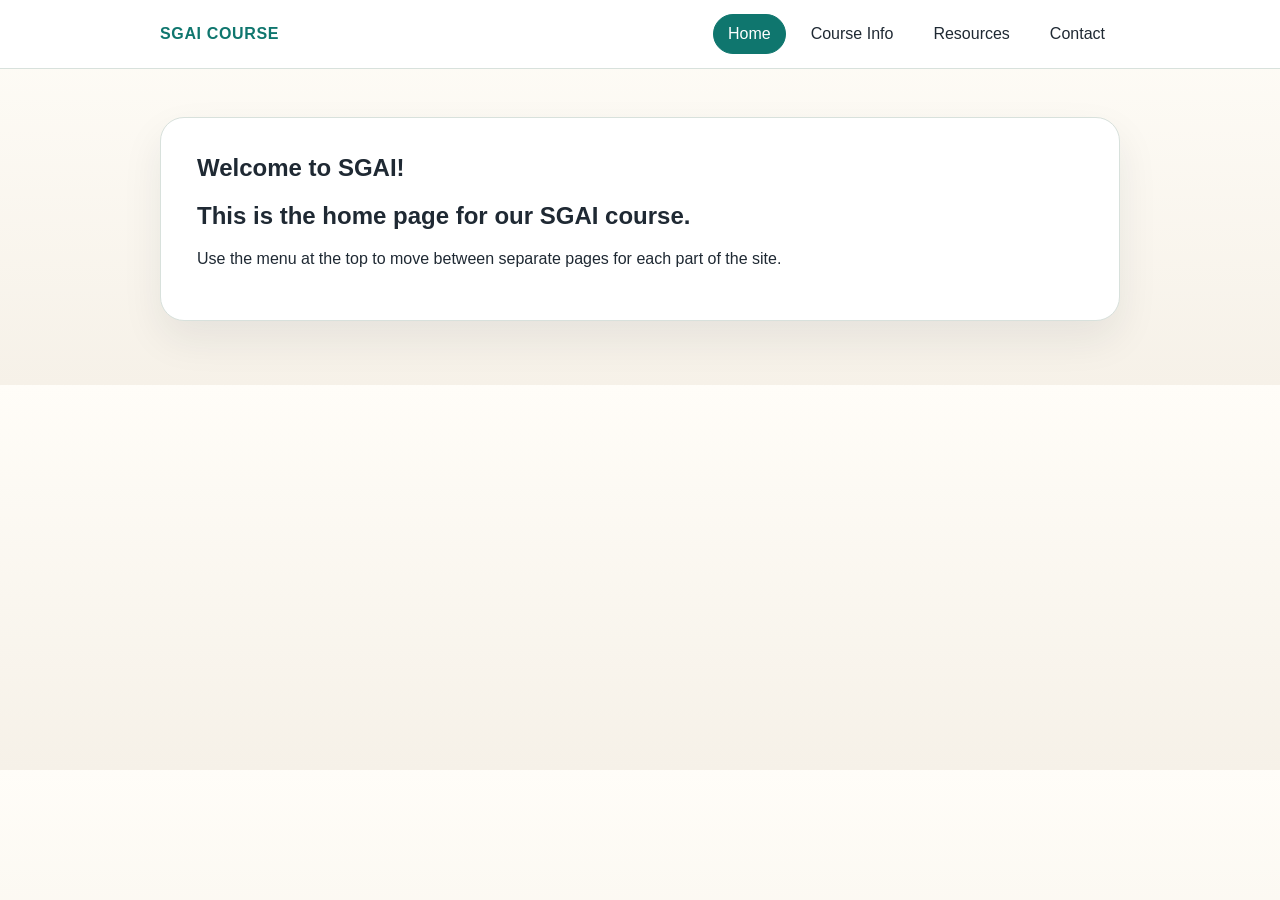
==== index.html @ f7eac02e "website framework" ====
<!DOCTYPE html>
<html lang="en">
<head>
    <meta charset="UTF-8">
    <meta name="viewport" content="width=device-width, initial-scale=1.0">
    <title>SGAI Course - Home</title>
    <link rel="stylesheet" href="style.css">
</head>
<body>
    <header>
        <nav class="top-nav" aria-label="Primary navigation">
            <a class="brand" href="index.html">SGAI Course</a>
            <ul class="menu">
                <li><a class="active" href="index.html">Home</a></li>
                <li><a href="course.html">Course Info</a></li>
                <li><a href="resources.html">Resources</a></li>
                <li><a href="contact.html">Contact</a></li>
            </ul>
        </nav>
    </header>

    <main>
        <section class="hero">
            <h1>Welcome to SGAI!</h1>
            <h2>This is the home page for our SGAI course.</h2>
            <p>Use the menu at the top to move between separate pages for each part of the site.</p>
        </section>
    </main>

</body>
</html>
---- style.css ----
:root {
    --bg: #f6f1e8;
    --panel: #ffffff;
    --text: #1f2933;
    --accent: #0f766e;
    --accent-hover: #115e59;
    --border: #d8e1dc;
}

* {
    box-sizing: border-box;
}

body {
    margin: 0;
    font-family: Arial, Helvetica, sans-serif;
    background: linear-gradient(180deg, #fffdf8 0%, var(--bg) 100%);
    color: var(--text);
}

header {
    position: sticky;
    top: 0;
    z-index: 10;
    background: rgba(255, 255, 255, 0.92);
    backdrop-filter: blur(10px);
    border-bottom: 1px solid var(--border);
}

.top-nav {
    max-width: 1000px;
    margin: 0 auto;
    padding: 14px 20px;
    display: flex;
    align-items: center;
    justify-content: space-between;
    gap: 16px;
}

.brand {
    font-weight: 700;
    letter-spacing: 0.04em;
    text-transform: uppercase;
    color: var(--accent);
    text-decoration: none;
    white-space: nowrap;
}

.menu {
    display: flex;
    flex-wrap: wrap;
    gap: 10px;
    margin: 0;
    padding: 0;
    list-style: none;
}

.menu a {
    display: inline-block;
    padding: 10px 14px;
    border-radius: 999px;
    text-decoration: none;
    color: var(--text);
    border: 1px solid transparent;
    transition: background-color 0.2s ease, color 0.2s ease, border-color 0.2s ease;
}

.menu a:hover,
.menu a:focus-visible,
.menu a.active {
    background: var(--accent);
    color: white;
    border-color: var(--accent);
    outline: none;
}

main {
    max-width: 1000px;
    margin: 0 auto;
    padding: 48px 20px 64px;
}

.hero,
section.page-section {
    background: var(--panel);
    border: 1px solid var(--border);
    border-radius: 24px;
    padding: 36px;
    box-shadow: 0 18px 40px rgba(31, 41, 51, 0.08);
}

section.page-section {
    margin-top: 28px;
    padding: 24px 28px;
    background: rgba(255, 255, 255, 0.72);
    border-radius: 20px;
}

h1,
h2,
h3,
p {
    margin-top: 0;
}

.section-title {
    color: var(--accent);
}

.page-link {
    display: inline-block;
    margin-top: 8px;
    color: var(--accent);
    text-decoration: none;
    font-weight: 700;
}

.page-link:hover,
.page-link:focus-visible {
    color: var(--accent-hover);
}
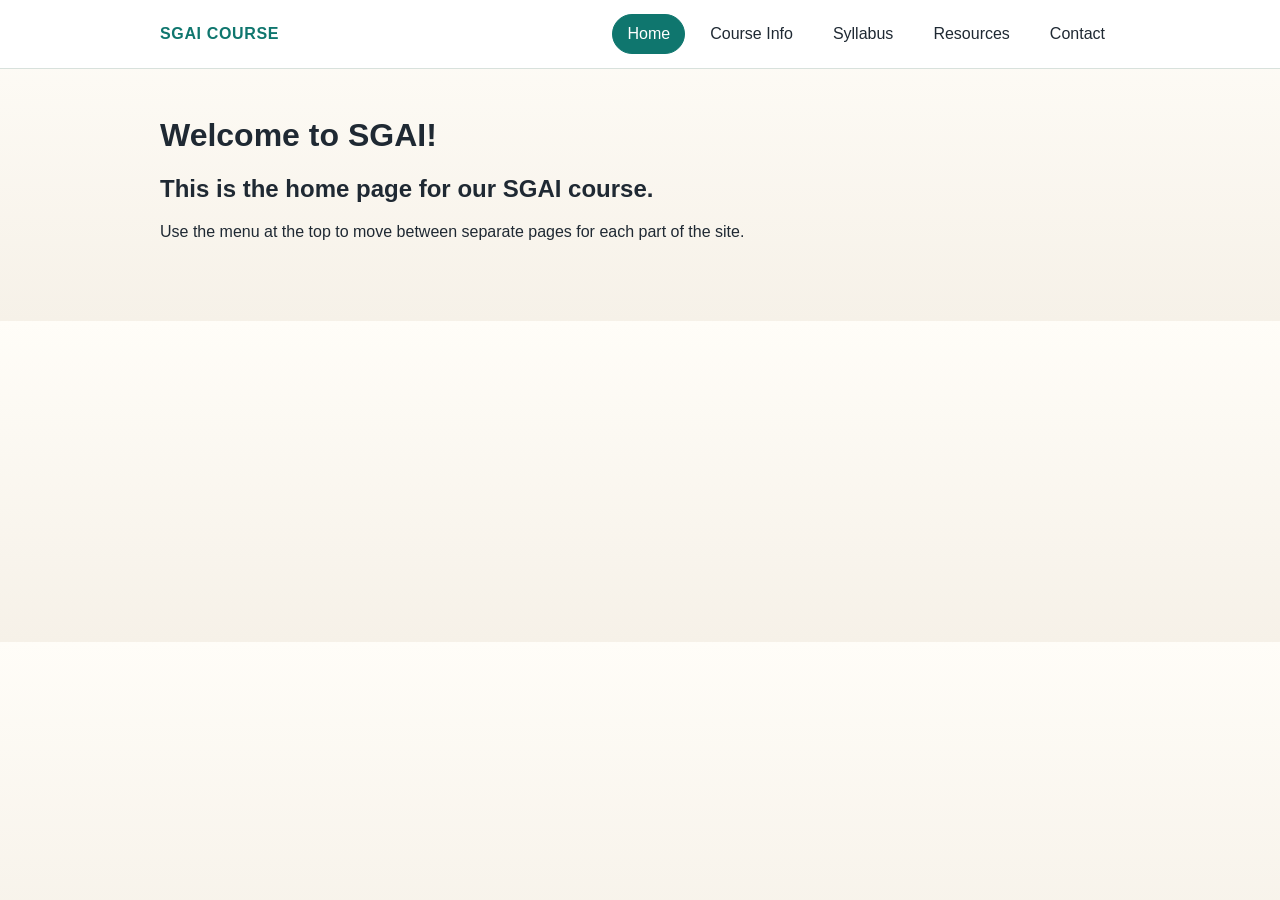
==== commit 2e227549: "more updates" ====
--- a/index.html
+++ b/index.html
@@ -4,7 +4,7 @@
     <meta charset="UTF-8">
     <meta name="viewport" content="width=device-width, initial-scale=1.0">
     <title>SGAI Course - Home</title>
-    <link rel="stylesheet" href="style.css">
+    <link rel="stylesheet" href="assets/css/style.css">
 </head>
 <body>
     <header>
@@ -12,19 +12,21 @@
             <a class="brand" href="index.html">SGAI Course</a>
             <ul class="menu">
                 <li><a class="active" href="index.html">Home</a></li>
-                <li><a href="course.html">Course Info</a></li>
-                <li><a href="resources.html">Resources</a></li>
-                <li><a href="contact.html">Contact</a></li>
+                <li><a href="pages/course.html">Course Info</a></li>
+                <li><a href="pages/syllabus.html">Syllabus</a></li>
+
+                <li><a href="pages/resources.html">Resources</a></li>
+                <li><a href="pages/contact.html">Contact</a></li>
             </ul>
         </nav>
     </header>
 
     <main>
-        <section class="hero">
+
             <h1>Welcome to SGAI!</h1>
             <h2>This is the home page for our SGAI course.</h2>
             <p>Use the menu at the top to move between separate pages for each part of the site.</p>
-        </section>
+
     </main>
 
 </body>
--- a/assets/css/style.css
+++ b/assets/css/style.css
@@ -0,0 +1,106 @@
+:root {
+    --bg: #f6f1e8;
+    --panel: #ffffff;
+    --text: #1f2933;
+    --accent: #0f766e;
+    --accent-hover: #115e59;
+    --border: #d8e1dc;
+}
+
+* {
+    box-sizing: border-box;
+}
+
+body {
+    margin: 0;
+    font-family: Arial, Helvetica, sans-serif;
+    background: linear-gradient(180deg, #fffdf8 0%, var(--bg) 100%);
+    color: var(--text);
+}
+
+header {
+    position: sticky;
+    top: 0;
+    z-index: 10;
+    background: rgba(255, 255, 255, 0.92);
+    backdrop-filter: blur(10px);
+    border-bottom: 1px solid var(--border);
+}
+
+.top-nav {
+    max-width: 1000px;
+    margin: 0 auto;
+    padding: 14px 20px;
+    display: flex;
+    align-items: center;
+    justify-content: space-between;
+    gap: 16px;
+}
+
+.brand {
+    font-weight: 700;
+    letter-spacing: 0.04em;
+    text-transform: uppercase;
+    color: var(--accent);
+    text-decoration: none;
+    white-space: nowrap;
+}
+
+.menu {
+    display: flex;
+    flex-wrap: wrap;
+    gap: 10px;
+    margin: 0;
+    padding: 0;
+    list-style: none;
+}
+
+.menu a {
+    display: inline-block;
+    padding: 10px 14px;
+    border-radius: 999px;
+    text-decoration: none;
+    color: var(--text);
+    border: 1px solid transparent;
+    transition: background-color 0.2s ease, color 0.2s ease, border-color 0.2s ease;
+}
+
+.menu a:hover,
+.menu a:focus-visible,
+.menu a.active {
+    background: var(--accent);
+    color: white;
+    border-color: var(--accent);
+    outline: none;
+}
+
+main {
+    max-width: 1000px;
+    margin: 0 auto;
+    padding: 48px 20px 64px;
+}
+
+
+h1,
+h2,
+h3,
+p {
+    margin-top: 0;
+}
+
+.section-title {
+    color: var(--accent);
+}
+
+.page-link {
+    display: inline-block;
+    margin-top: 8px;
+    color: var(--accent);
+    text-decoration: none;
+    font-weight: 700;
+}
+
+.page-link:hover,
+.page-link:focus-visible {
+    color: var(--accent-hover);
+}
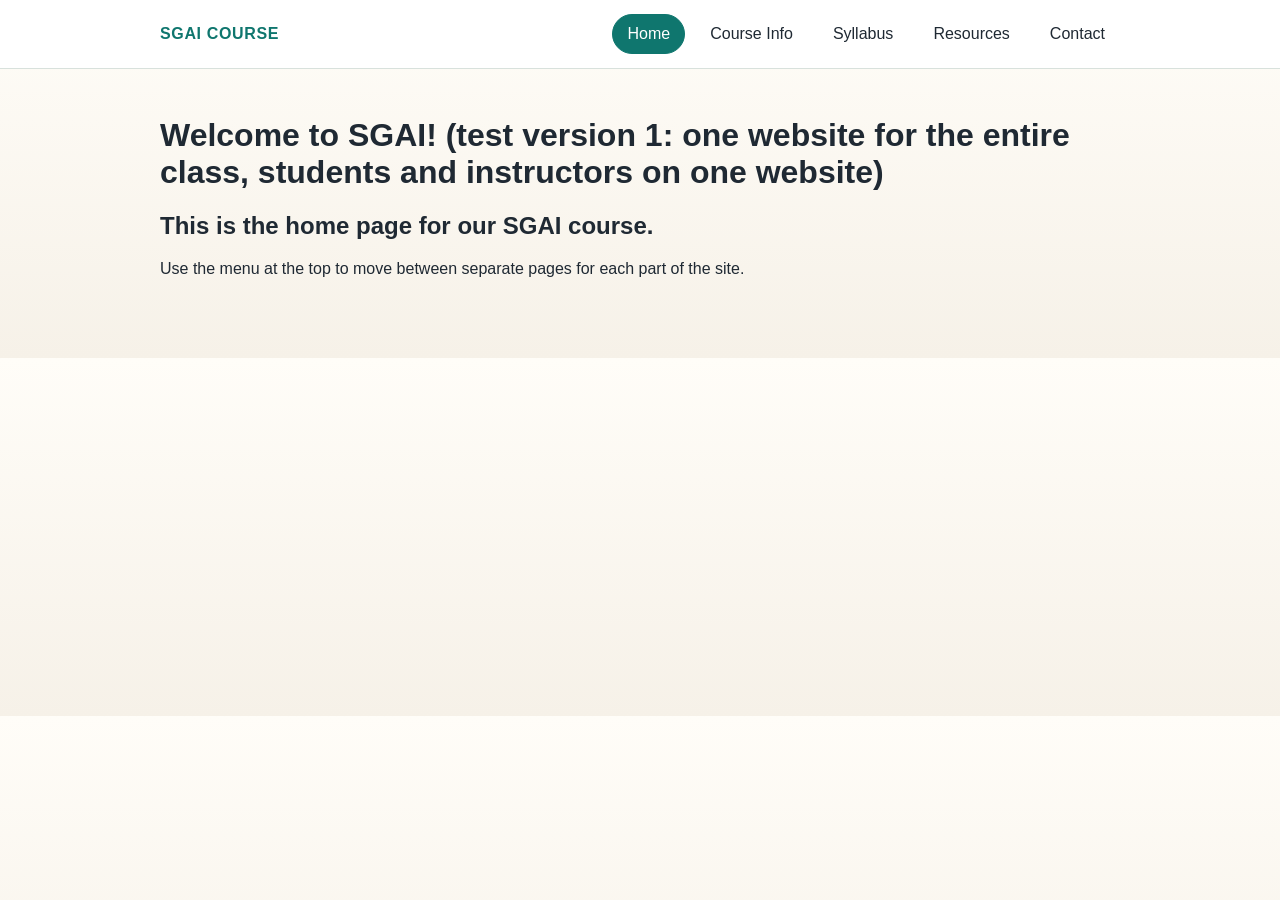
==== commit 07f64f57: "upload PDF changes" ====
--- a/index.html
+++ b/index.html
@@ -9,12 +9,12 @@
 <body>
     <header>
         <nav class="top-nav" aria-label="Primary navigation">
+            <!--Note that the navigation bar's links below are relative to the current page. The navigation bar uses different links for website subpages -->
             <a class="brand" href="index.html">SGAI Course</a>
             <ul class="menu">
                 <li><a class="active" href="index.html">Home</a></li>
                 <li><a href="pages/course.html">Course Info</a></li>
                 <li><a href="pages/syllabus.html">Syllabus</a></li>
-
                 <li><a href="pages/resources.html">Resources</a></li>
                 <li><a href="pages/contact.html">Contact</a></li>
             </ul>
@@ -23,7 +23,7 @@
 
     <main>
 
-            <h1>Welcome to SGAI!</h1>
+            <h1>Welcome to SGAI! (test version 1: one website for the entire class, students and instructors on one website)</h1>
             <h2>This is the home page for our SGAI course.</h2>
             <p>Use the menu at the top to move between separate pages for each part of the site.</p>
 
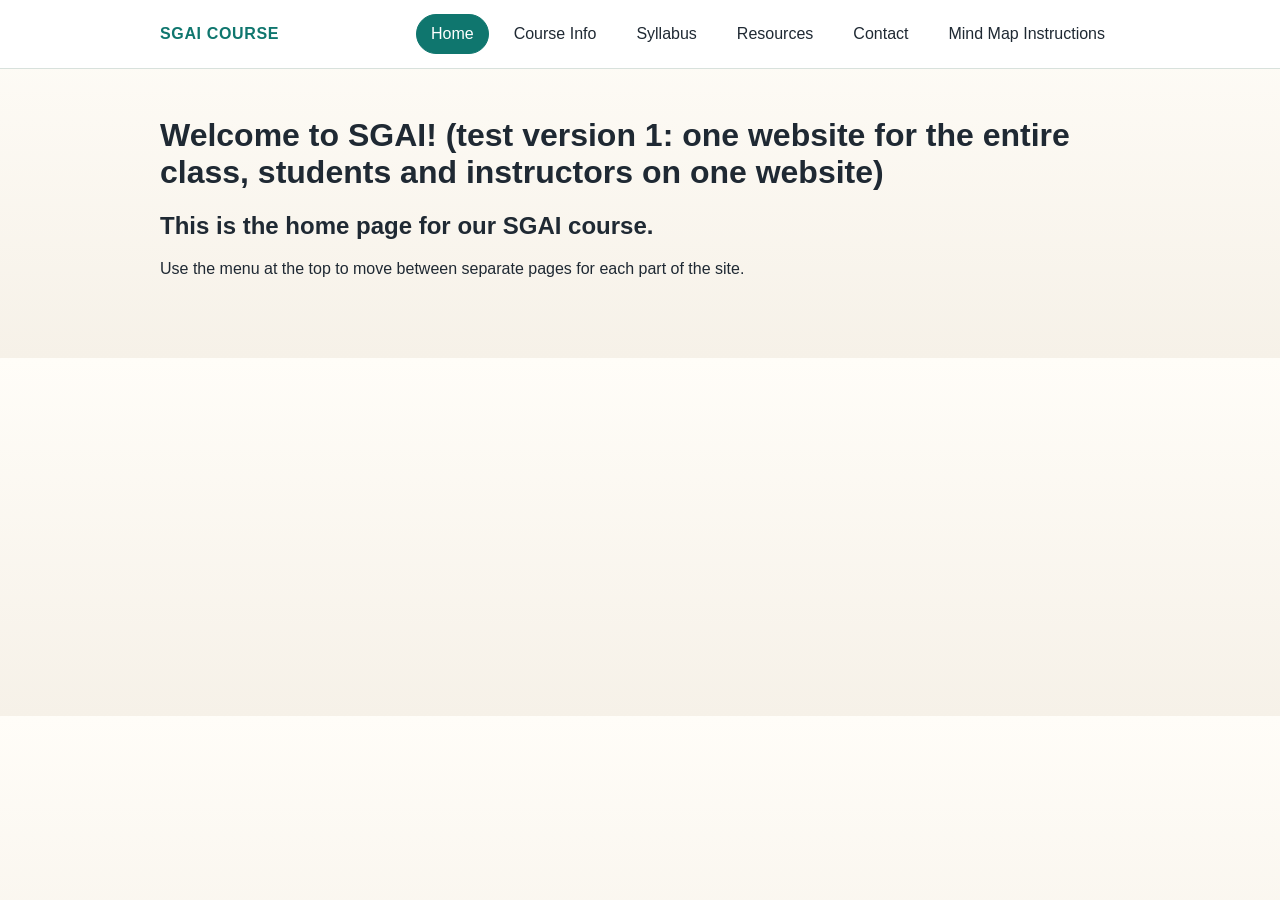
==== commit a58154cd: "added page for mindmapping activity" ====
--- a/index.html
+++ b/index.html
@@ -17,6 +17,8 @@
                 <li><a href="pages/syllabus.html">Syllabus</a></li>
                 <li><a href="pages/resources.html">Resources</a></li>
                 <li><a href="pages/contact.html">Contact</a></li>
+                <li><a href="pages/mindmapInstructions.html">Mind Map Instructions</a></li>
+
             </ul>
         </nav>
     </header>
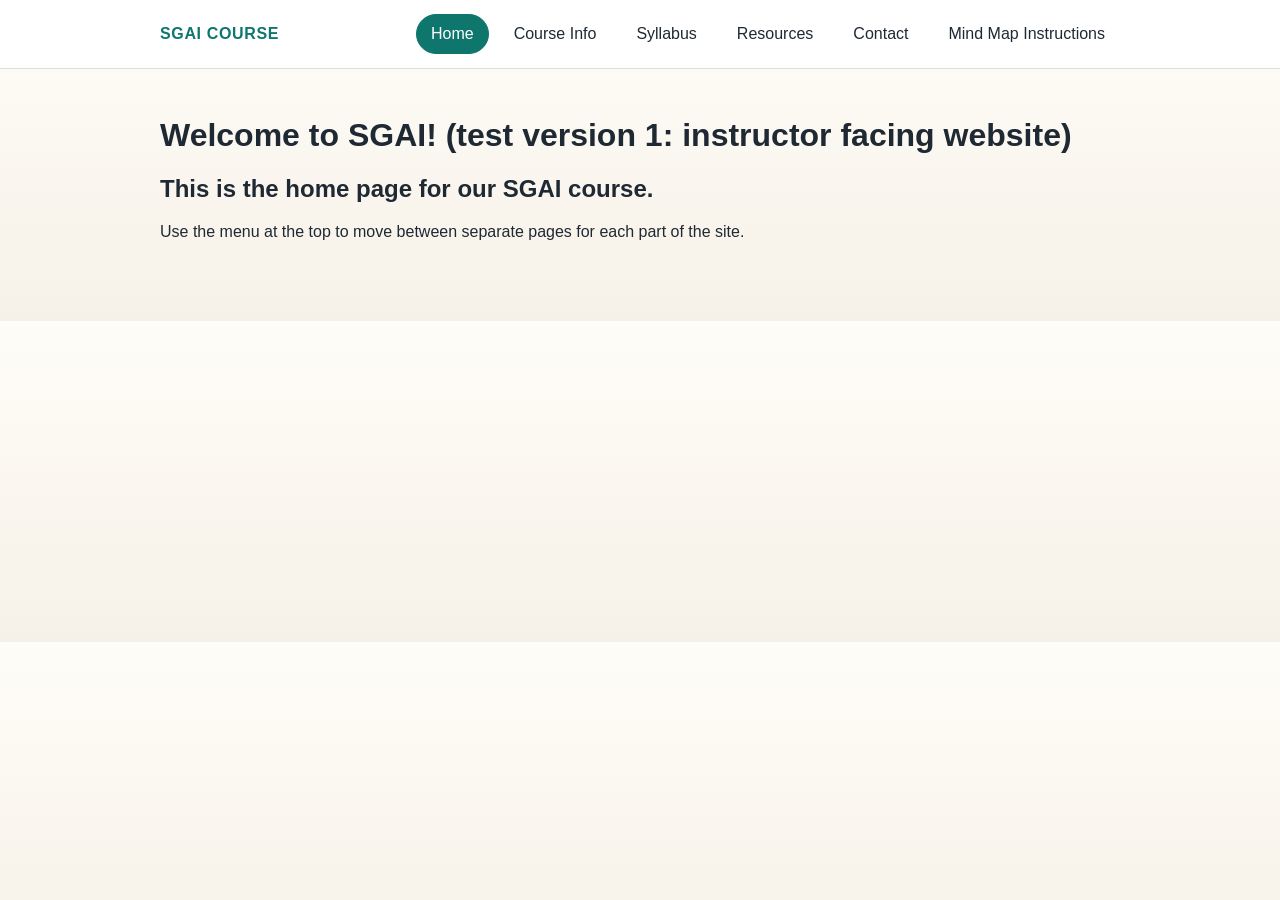
==== commit 5aad1b57: "updated readme" ====
--- a/index.html
+++ b/index.html
@@ -25,7 +25,7 @@
 
     <main>
 
-            <h1>Welcome to SGAI! (test version 1: one website for the entire class, students and instructors on one website)</h1>
+            <h1>Welcome to SGAI! (test version 1: instructor facing website)</h1>
             <h2>This is the home page for our SGAI course.</h2>
             <p>Use the menu at the top to move between separate pages for each part of the site.</p>
 
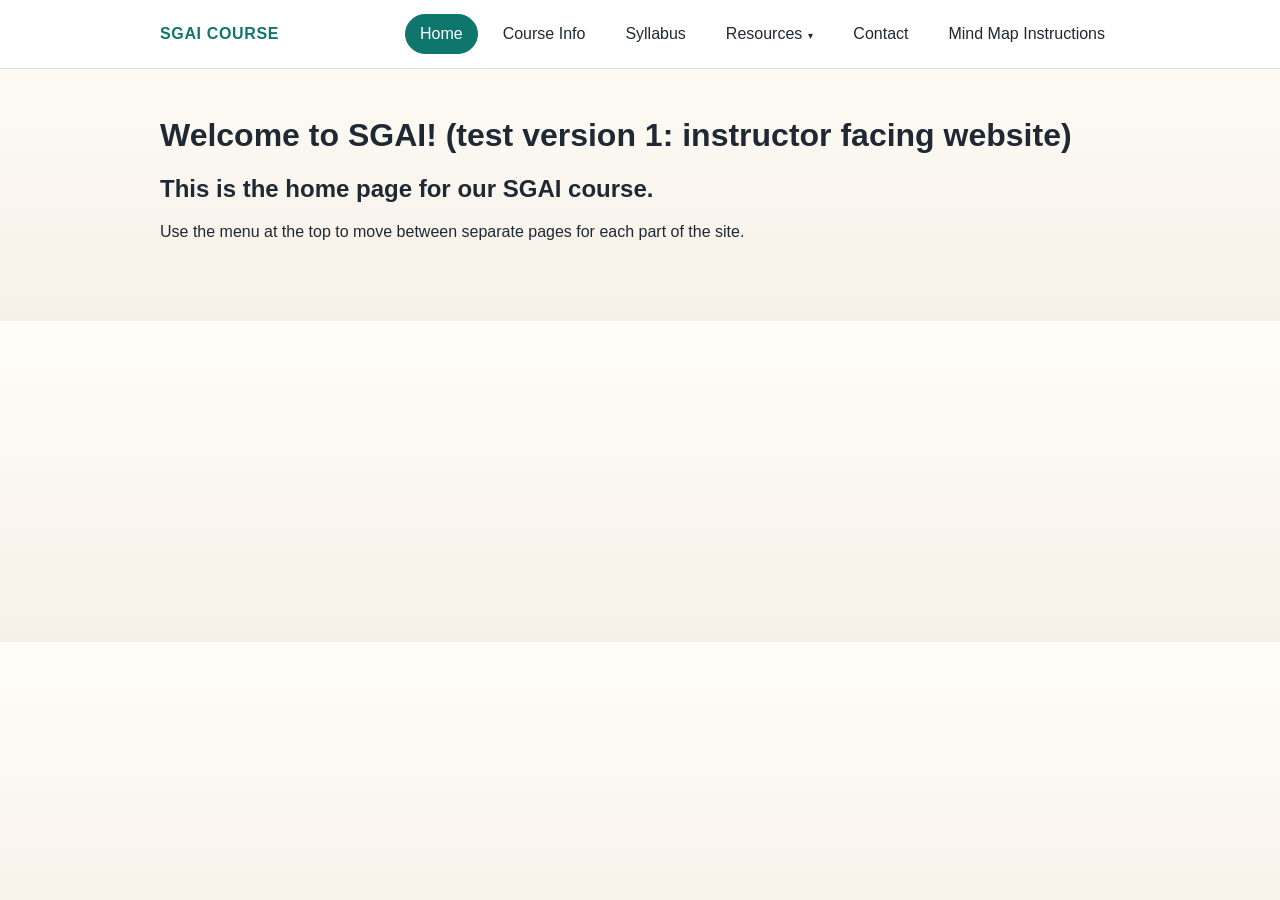
==== commit 74c2ba08: "updated resources page to add dropdown and sub-dropdown menus" ====
--- a/index.html
+++ b/index.html
@@ -15,10 +15,25 @@
                 <li><a class="active" href="index.html">Home</a></li>
                 <li><a href="pages/course.html">Course Info</a></li>
                 <li><a href="pages/syllabus.html">Syllabus</a></li>
-                <li><a href="pages/resources.html">Resources</a></li>
+                <li class="has-dropdown">
+                    <a href="pages/resources.html">Resources</a>
+                    <ul class="dropdown">
+                        <li class="has-dropdown">
+                            <a href="#">Weekly Lectures</a>
+                            <ul class="dropdown sub-dropdown">
+                                <li><a href="pages/resourcesSubPages/weeklyLectures/weekOneLecture.html">Week 1 Lectures</a></li>
+                                <li><a href="pages/resourcesSubPages/weeklyLectures/weekTwoLecture.html">Week 2 Lectures</a></li>
+                                <li><a href="pages/resourcesSubPages/weeklyLectures/weekThreeLecture.html">Week 3 Lectures</a></li>
+                                <li><a href="pages/resourcesSubPages/weeklyLectures/weekFourLecture.html">Week 4 Lectures</a></li>
+                            </ul>
+                        </li>
+                        <li><a href="pages/resourcesSubPages/reading.html">Reading</a></li>
+                        <li><a href="pages/resourcesSubPages/tutorials.html">Tutorials</a></li>
+                        <li><a href="pages/quickLinks.html">Quick Links</a></li>
+                    </ul>
+                </li>
                 <li><a href="pages/contact.html">Contact</a></li>
                 <li><a href="pages/mindmapInstructions.html">Mind Map Instructions</a></li>
-
             </ul>
         </nav>
     </header>
--- a/assets/css/style.css
+++ b/assets/css/style.css
@@ -103,4 +103,92 @@
 .page-link:hover,
 .page-link:focus-visible {
     color: var(--accent-hover);
+}
+
+
+/* --- Dropdown menus (Resources + nested sub-menus) --- */
+
+.menu li {
+    position: relative;
+}
+
+.dropdown {
+    display: none;
+    position: absolute;
+    top: 100%;
+    left: 0;
+    min-width: 190px;
+    margin: 0;
+    padding: 8px;
+    padding-top: 16px;
+    list-style: none;
+    background: var(--panel);
+    border: 1px solid var(--border);
+    border-radius: 16px;
+    box-shadow: 0 12px 24px rgba(31, 41, 51, 0.12);
+    z-index: 20;
+}
+
+.menu > li.has-dropdown:hover > .dropdown,
+.menu > li.has-dropdown:focus-within > .dropdown {
+    display: block;
+}
+
+.dropdown li {
+    list-style: none;
+}
+
+.dropdown a {
+    display: block;
+    padding: 10px 14px;
+    border-radius: 999px;
+    white-space: nowrap;
+    color: var(--text);
+    text-decoration: none;
+    border: 1px solid transparent;
+    transition: background-color 0.2s ease, color 0.2s ease, border-color 0.2s ease;
+}
+
+.dropdown a:hover,
+.dropdown a:focus-visible {
+    background: var(--accent);
+    color: white;
+    border-color: var(--accent);
+    outline: none;
+}
+
+/* Third-level menu flies out to the right */
+.dropdown .sub-dropdown {
+    top: -8px;
+    left: 100%;
+    padding-left: 16px;
+}
+
+.dropdown li.has-dropdown:hover > .sub-dropdown,
+.dropdown li.has-dropdown:focus-within > .sub-dropdown {
+    display: block;
+}
+
+/* Small arrow hints */
+.menu > li.has-dropdown > a::after {
+    content: "▾";
+    font-size: 0.65em;
+    margin-left: 6px;
+    vertical-align: middle;
+}
+
+.dropdown li.has-dropdown > a::after {
+    content: "▸";
+    float: right;
+    margin-left: 10px;
+    font-size: 0.65em;
+}
+
+.has-dropdown > .dropdown::before {
+    content: "";
+    position: absolute;
+    top: -12px;
+    left: 0;
+    right: 0;
+    height: 12px;
 }
